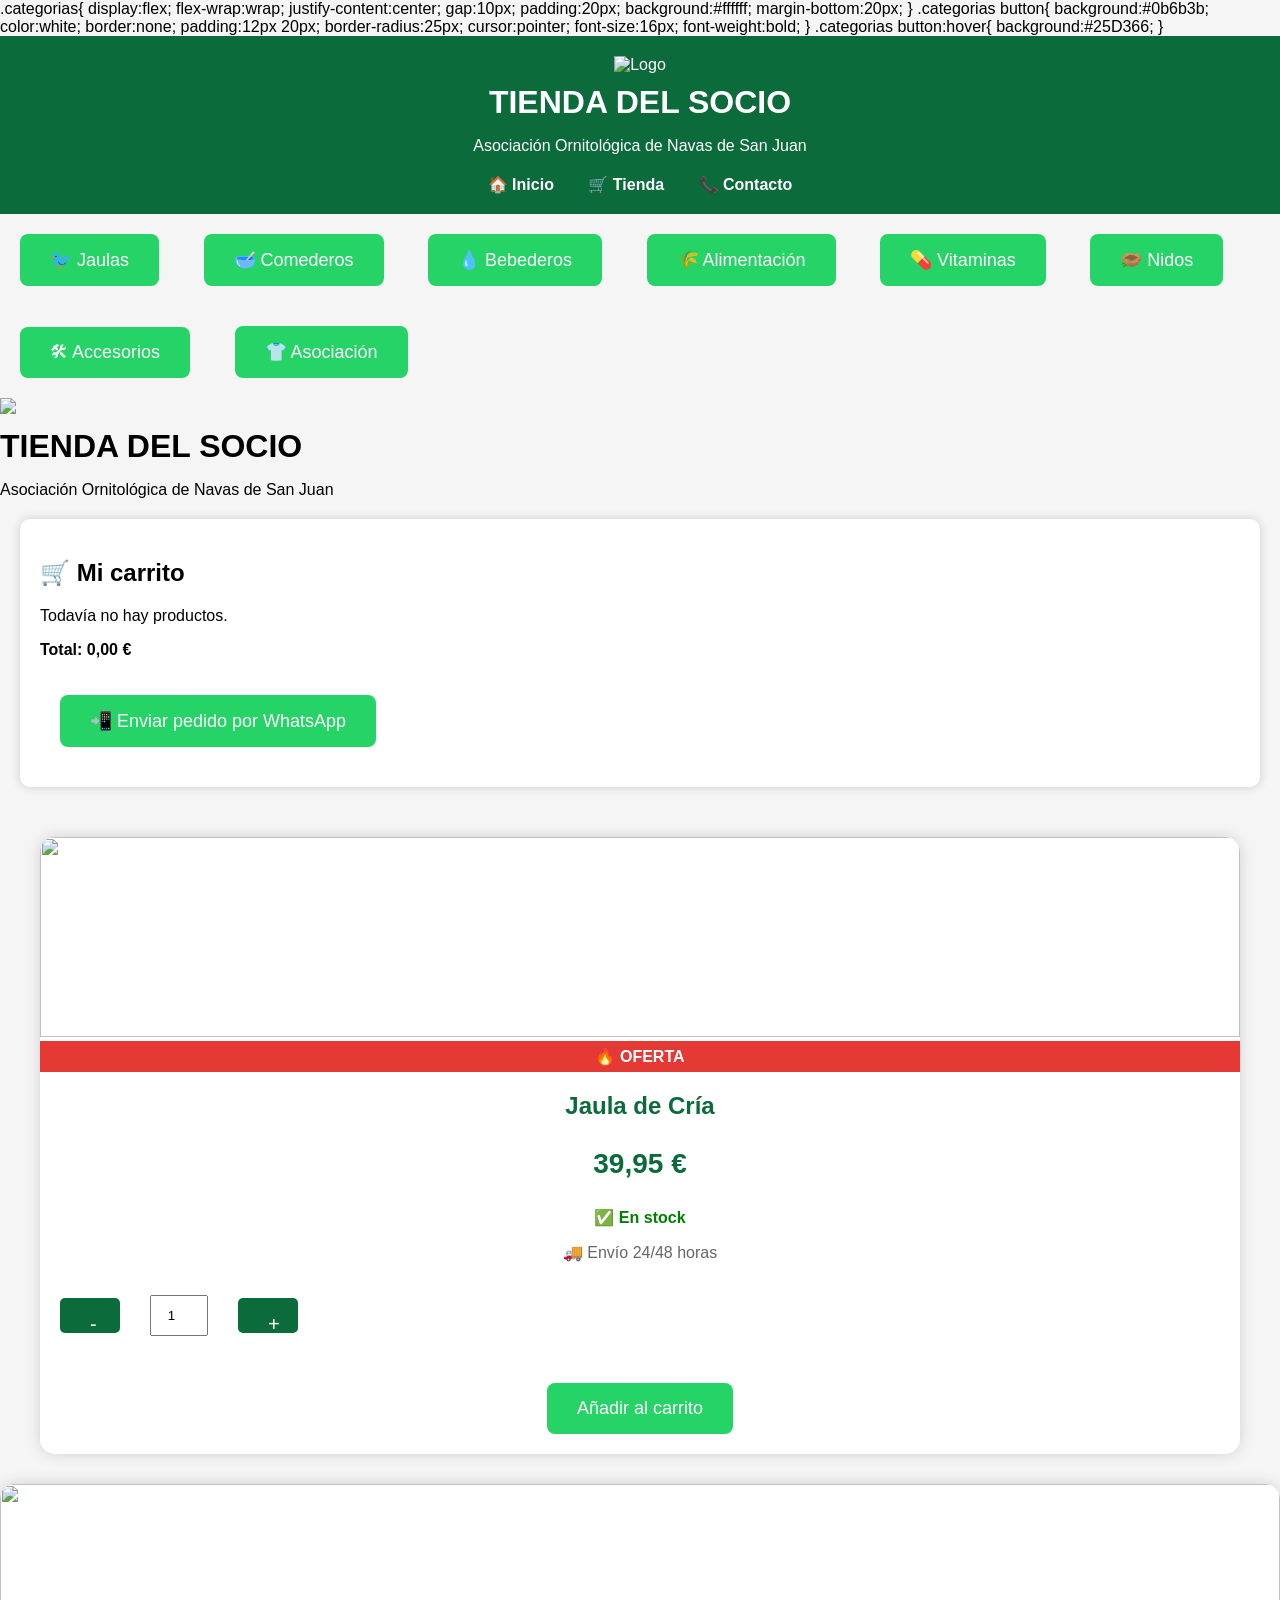
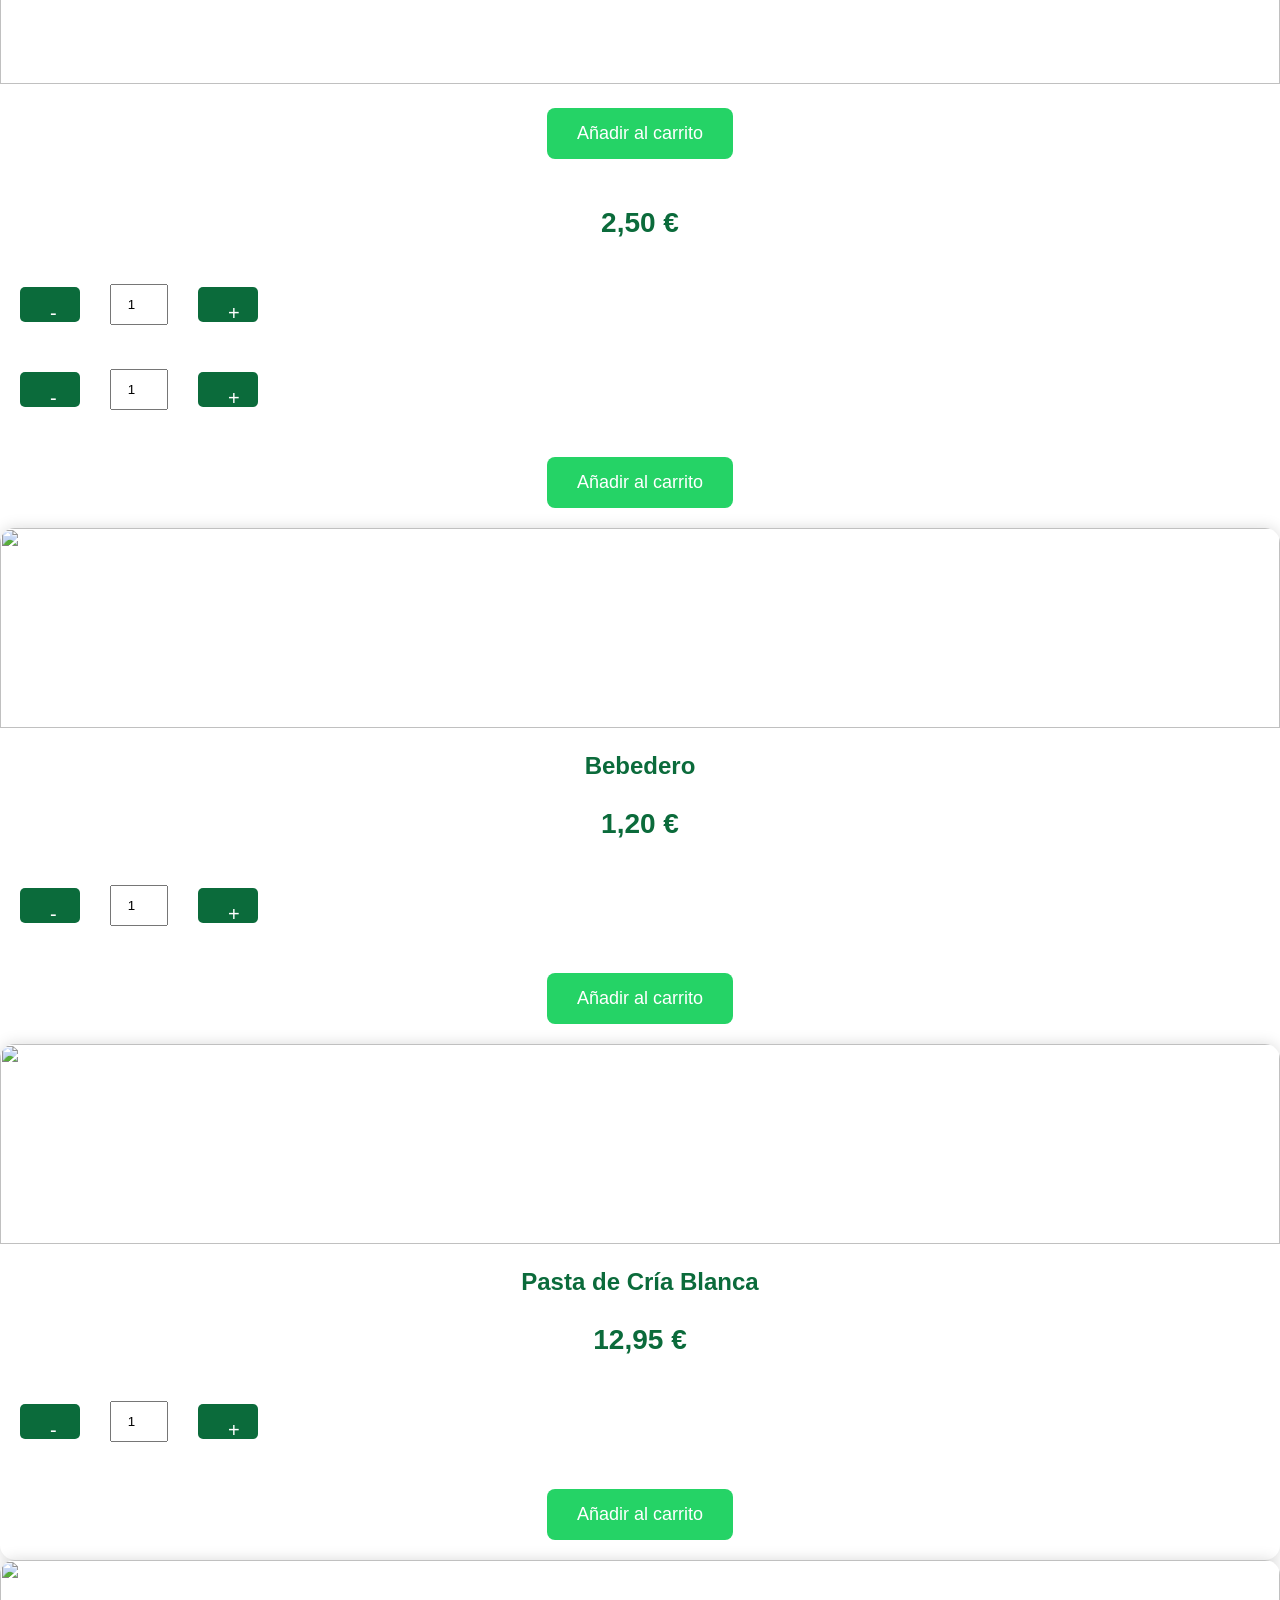
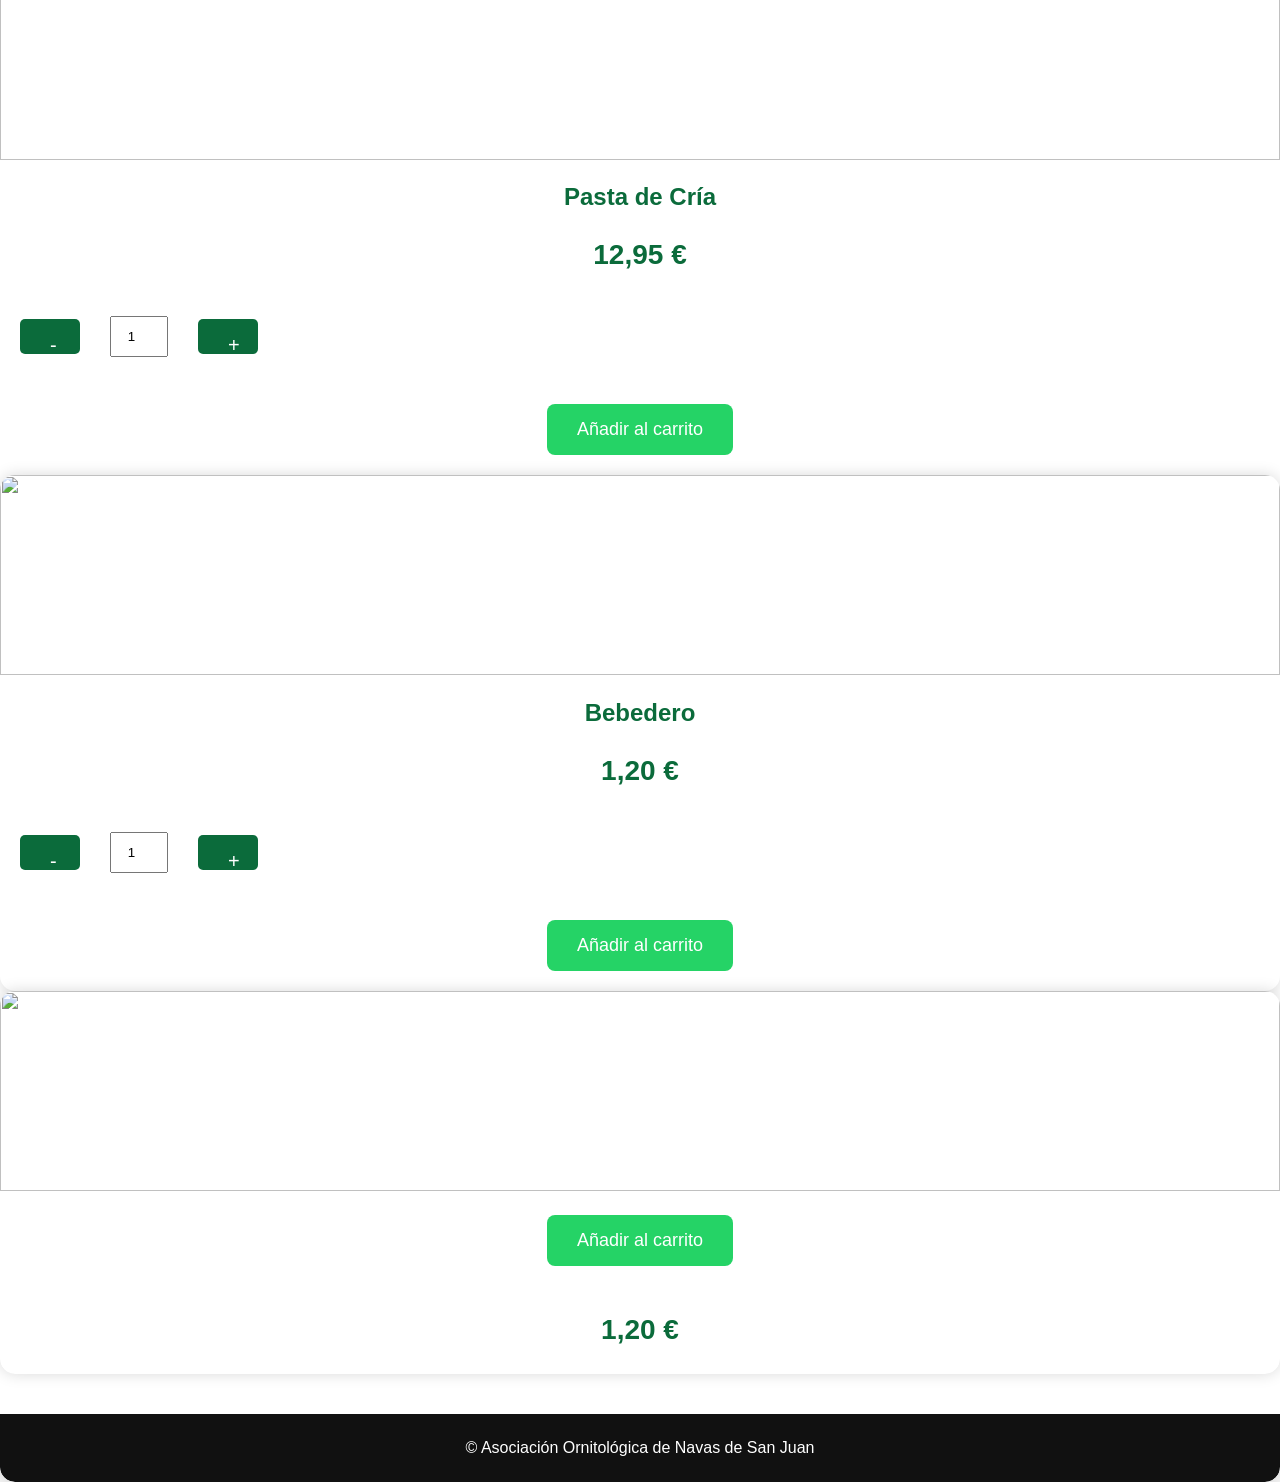
==== tienda.html @ f1d3a907 "Update tienda.html" ====
<!DOCTYPE html>
<html lang="es">
<head>
<meta charset="UTF-8">
<meta name="viewport" content="width=device-width, initial-scale=1.0">
<title>Tienda Oficial del Socio</title>
.categorias{
    display:flex;
    flex-wrap:wrap;
    justify-content:center;
    gap:10px;
    padding:20px;
    background:#ffffff;
    margin-bottom:20px;
}

.categorias button{
    background:#0b6b3b;
    color:white;
    border:none;
    padding:12px 20px;
    border-radius:25px;
    cursor:pointer;
    font-size:16px;
    font-weight:bold;
}

.categorias button:hover{
    background:#25D366;
}
<style>

body{
margin:0;
font-family:Arial,Helvetica,sans-serif;
background:#f5f5f5;
}

header{
background:#0b6b3b;
padding:20px;
text-align:center;
color:white;
}

header img{
width:120px;
}

h1{
margin:10px 0;
}

.grid{

display:grid;

grid-template-columns:repeat(auto-fit,minmax(250px,1fr));

gap:20px;

padding:30px;

max-width:1200px;

margin:auto;

}

.producto{

background:white;

border-radius:15px;

box-shadow:0 0 15px rgba(0,0,0,.15);

overflow:hidden;

text-align:center;

}

.producto img{

width:100%;

height:200px;

object-fit:cover;

}

.producto h2{

color:#0b6b3b;

}

.precio{

font-size:28px;

font-weight:bold;

color:#0b6b3b;

}

button{

background:#25D366;

color:white;

border:none;

padding:15px 30px;

border-radius:8px;

font-size:18px;

margin:20px;

cursor:pointer;

}

button:hover{

background:#0b6b3b;

}

footer{

background:#111;

color:white;

padding:25px;

text-align:center;

margin-top:40px;

}

.cantidad{
    display:flex;
    align-items:center;
    gap:10px;
    margin:10px 0;
}

.cantidad button{
    width:35px;
    height:35px;
    background:#0b6b3b;
    color:white;
    border:none;
    border-radius:5px;
    font-size:20px;
    cursor:pointer;
}

.cantidad input{
    width:50px;
    height:35px;
    text-align:center;
}
</style>
</head>

<body>

<header>

<img src="imagen/logo.png" alt="Logo">

<h1>TIENDA DEL SOCIO</h1>

<p>Asociación Ornitológica de Navas de San Juan</p>

<nav style="margin-top:20px;">

<a href="index.html" style="color:white;text-decoration:none;margin:15px;font-weight:bold;">🏠 Inicio</a>

<a href="tienda.html" style="color:white;text-decoration:none;margin:15px;font-weight:bold;">🛒 Tienda</a>

<a href="https://wa.me/34640868527" target="_blank" style="color:white;text-decoration:none;margin:15px;font-weight:bold;">📞 Contacto</a>

</nav>

</header>
<div class="categorias">

<button>🐦 Jaulas</button>

<button>🥣 Comederos</button>

<button>💧 Bebederos</button>

<button>🌾 Alimentación</button>

<button>💊 Vitaminas</button>

<button>🪹 Nidos</button>

<button>🛠 Accesorios</button>

<button>👕 Asociación</button>

</div>
<img src="imagen/logo.png">

<h1>TIENDA DEL SOCIO</h1>

<p>Asociación Ornitológica de Navas de San Juan</p>

</header>

<div id="carrito" style="background:white;padding:20px;margin:20px;border-radius:10px;box-shadow:0 0 10px #ccc;">

<h2>🛒 Mi carrito</h2>

<p id="productos">Todavía no hay productos.</p>

<p id="total"><strong>Total: 0,00 €</strong></p>

<button onclick="enviarWhatsApp()">
📲 Enviar pedido por WhatsApp
</button>

</div>

<div class="grid">

<div class="producto" data-categoria="jaulas">

    <img src="https://placehold.co/400x300?text=JAULA">

    <div style="background:#e53935;color:white;padding:6px;font-weight:bold;">
        🔥 OFERTA
    </div>

    <h2>Jaula de Cría</h2>

    <p class="precio">39,95 €</p>

    <p style="color:green;font-weight:bold;">✅ En stock</p>

    <p style="color:#666;">🚚 Envío 24/48 horas</p>

    <div class="cantidad">
        <button type="button">-</button>
        <input type="number" value="1" min="1">
        <button type="button">+</button>
    </div>

    <button onclick="añadirProducto(this,'Jaula de Cría',39.95)">
        Añadir al carrito
    </button>

</div>

</div>

<div class="producto" data-categoria="comederos">
<img src="https://placehold.co/400x300?text=COMEDERO">

<button onclick="añadirProducto('Comedero',2.50)">
Añadir al carrito
</button>

<p class="precio">2,50 €</p>

<div class="cantidad">
    <button type="button">-</button>
    <input type="number" value="1" min="1">
    <button type="button">+</button>
</div><div class="cantidad">
    <button>-</button>
    <input type="number" value="1" min="1">
    <button>+</button>
</div><button>Añadir al carrito</button>

<div class="producto" data-categoria="bebederos">

    <img src="https://placehold.co/400x300?text=BEBEDERO">

    <h2>Bebedero</h2>

    <p class="precio">1,20 €</p>

    <div class="cantidad">
        <button type="button">-</button>
        <input type="number" value="1" min="1">
        <button type="button">+</button>
    </div>

    <button onclick="añadirProducto(this,'Bebedero',1.20)">
        Añadir al carrito
    </button>
<div class="producto" data-categoria="alimentacion">

    <img src="https://placehold.co/400x300?text=PASTA+DE+CRIA">

    <h2>Pasta de Cría Blanca</h2>

    <p class="precio">12,95 €</p>

    <div class="cantidad">
        <button type="button">-</button>
        <input type="number" value="1" min="1">
        <button type="button">+</button>
    </div>

    <button onclick="añadirProducto(this,'Pasta de Cría Blanca',12.95)">
        Añadir al carrito
    </button>

</div><div class="producto" data-categoria="alimentacion">

    <img src="https://placehold.co/400x300?text=PASTA+DE+CRIA">

    <h2>Pasta de Cría</h2>

    <p class="precio">12,95 €</p>

    <div class="cantidad">
        <button type="button">-</button>
        <input type="number" value="1" min="1">
        <button type="button">+</button>
    </div>

    <button onclick="añadirProducto(this,'Pasta de Cría',12.95)">
        Añadir al carrito
    </button>

<div class="producto" data-categoria="bebederos">

    <img src="https://placehold.co/400x300?text=BEBEDERO">

    <h2>Bebedero</h2>

    <p class="precio">1,20 €</p>

    <div class="cantidad">
        <button type="button">-</button>
        <input type="number" value="1" min="1">
        <button type="button">+</button>
    </div>

    <button onclick="añadirProducto(this,'Bebedero',1.20)">
        Añadir al carrito
    </button>

</div>

<div class="producto" data-categoria="bebederos">

<img src="https://placehold.co/400x300?text=BEBEDERO">

<button onclick="añadirProducto('Bebedero',1.20)">
Añadir al carrito
</button>

<p class="precio">1,20 €</p>

<di
</button>

</div>

</div>

<footer>

© Asociación Ornitológica de Navas de San Juan

</footer>
<script src="js/app.js"></script>
</body>
</html>
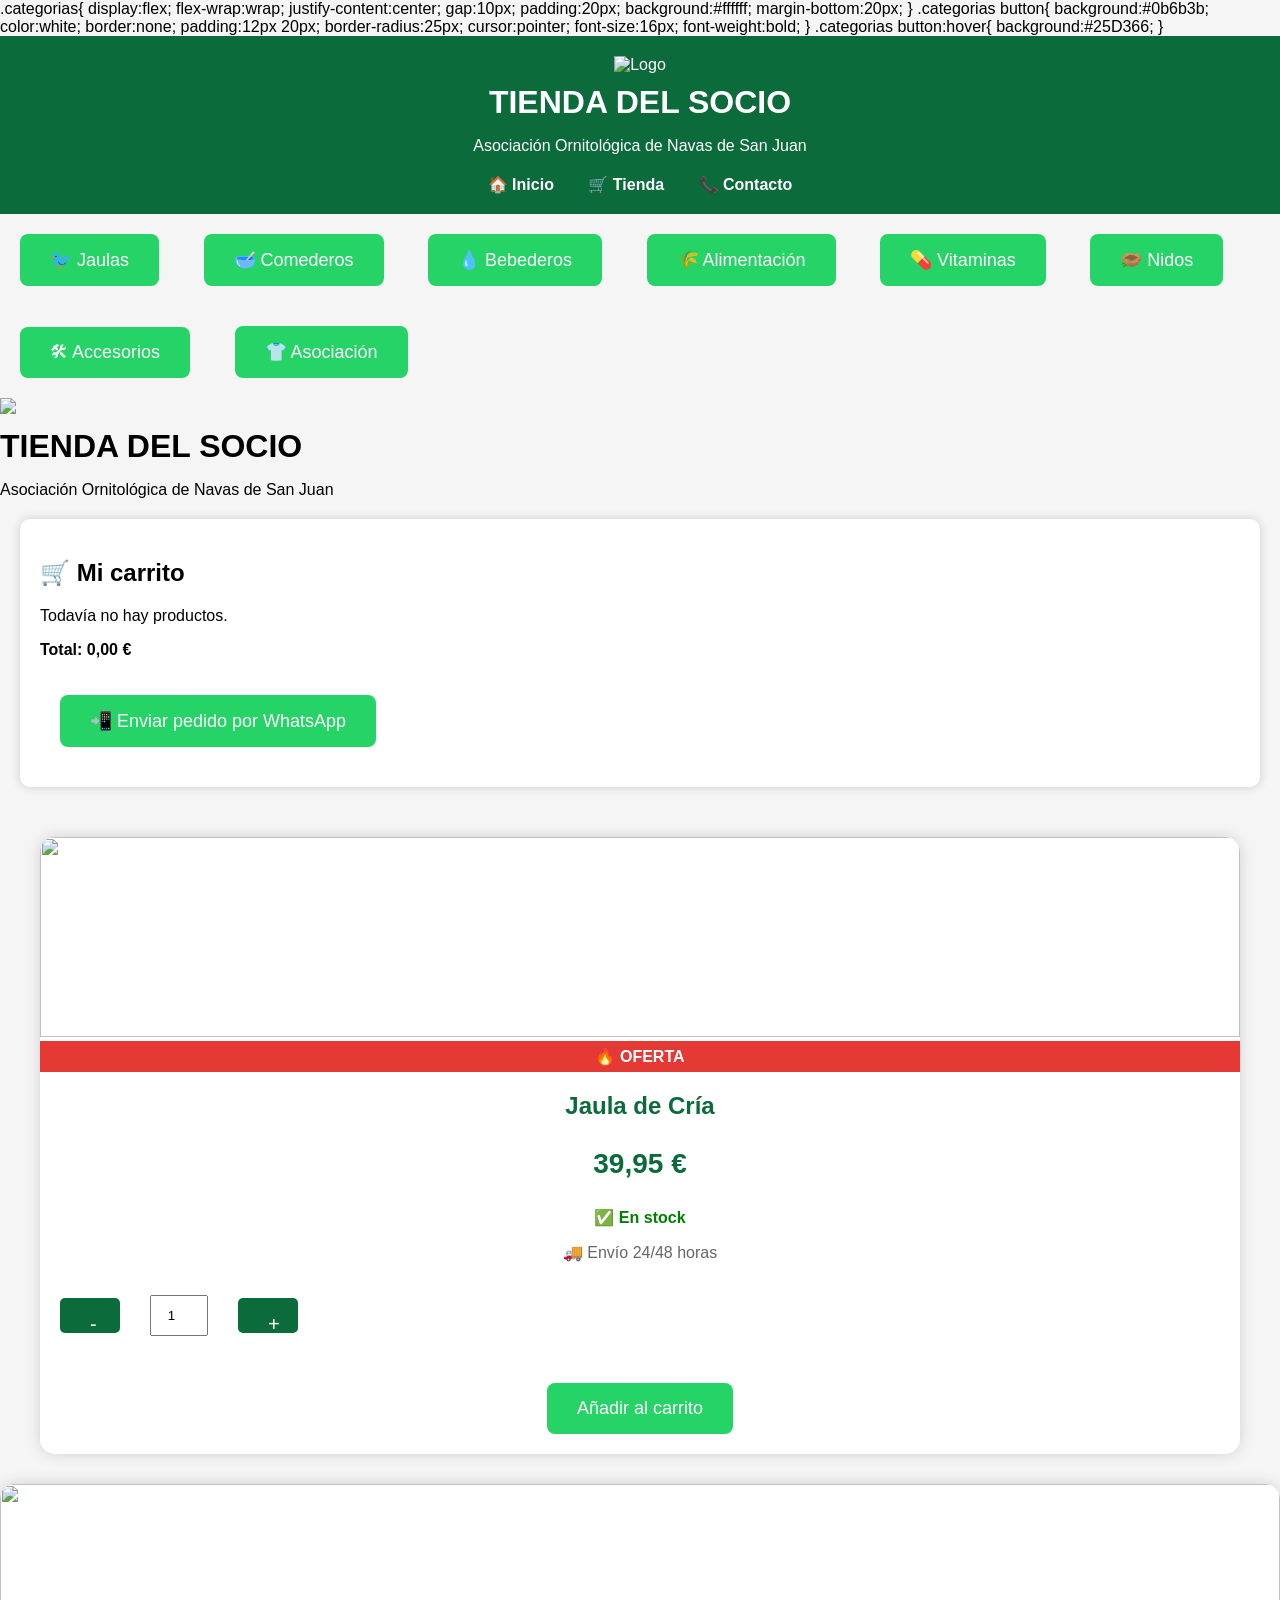
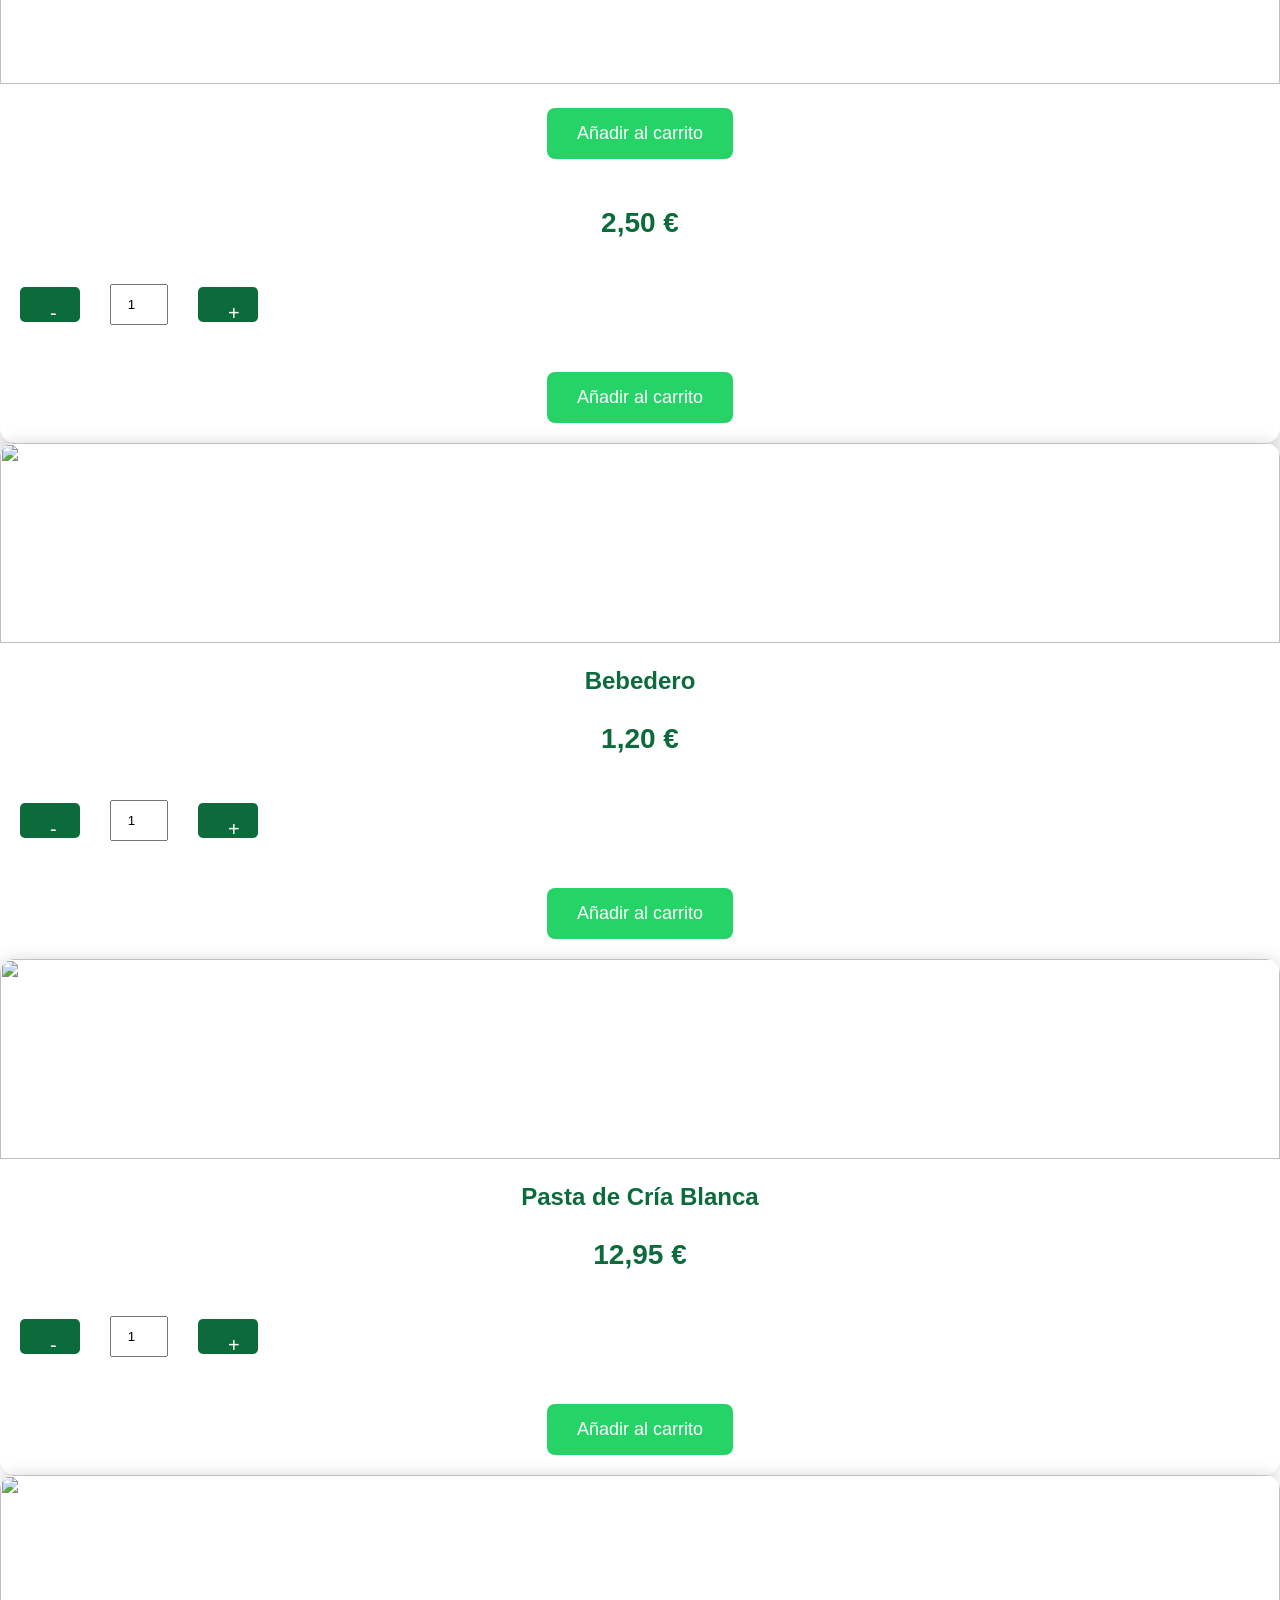
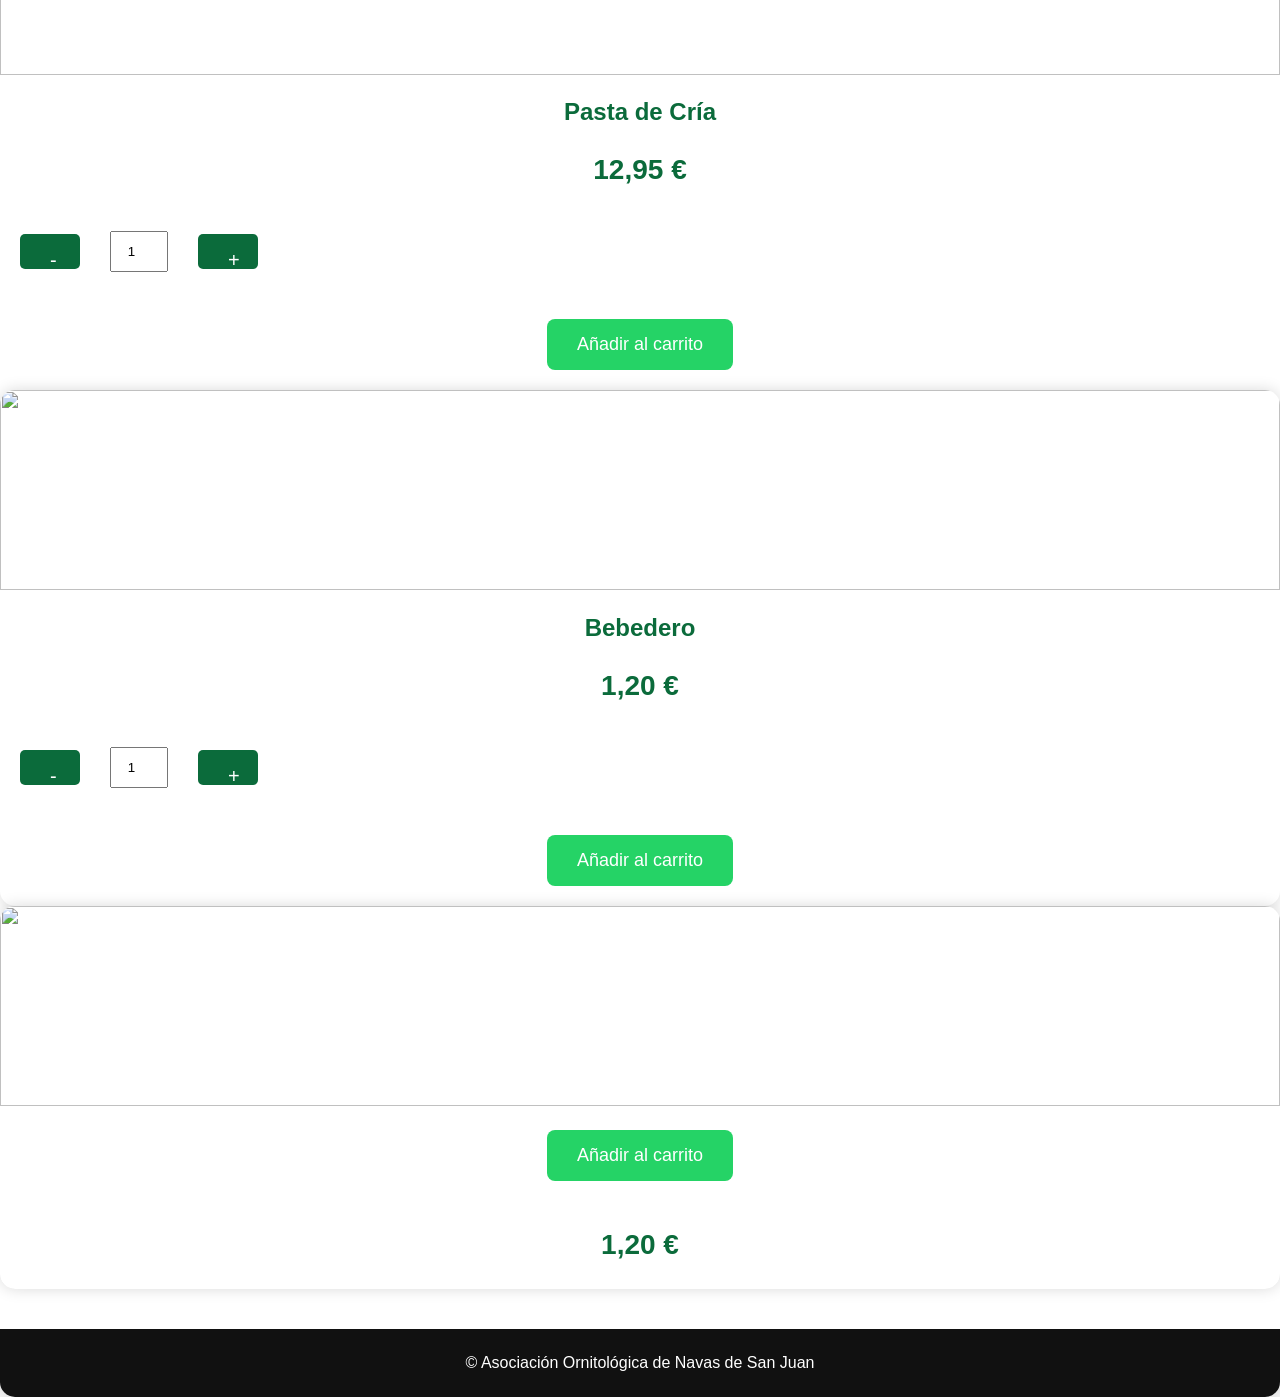
==== commit 37ac3232: "Arreglado comedero Updated the button for adding products to the cart and removed duplicate quantity" ====
--- a/tienda.html
+++ b/tienda.html
@@ -280,11 +280,18 @@
     <button type="button">-</button>
     <input type="number" value="1" min="1">
     <button type="button">+</button>
-</div><div class="cantidad">
-    <button>-</button>
-    <input type="number" value="1" min="1">
-    <button>+</button>
-</div><button>Añadir al carrito</button>
+</div>
+
+<button onclick="añadirProducto(this,'Comedero',2.50)">
+    Añadir al carrito
+</button>
+
+
+
+</div>  
+    
+   
+
 
 <div class="producto" data-categoria="bebederos">
 
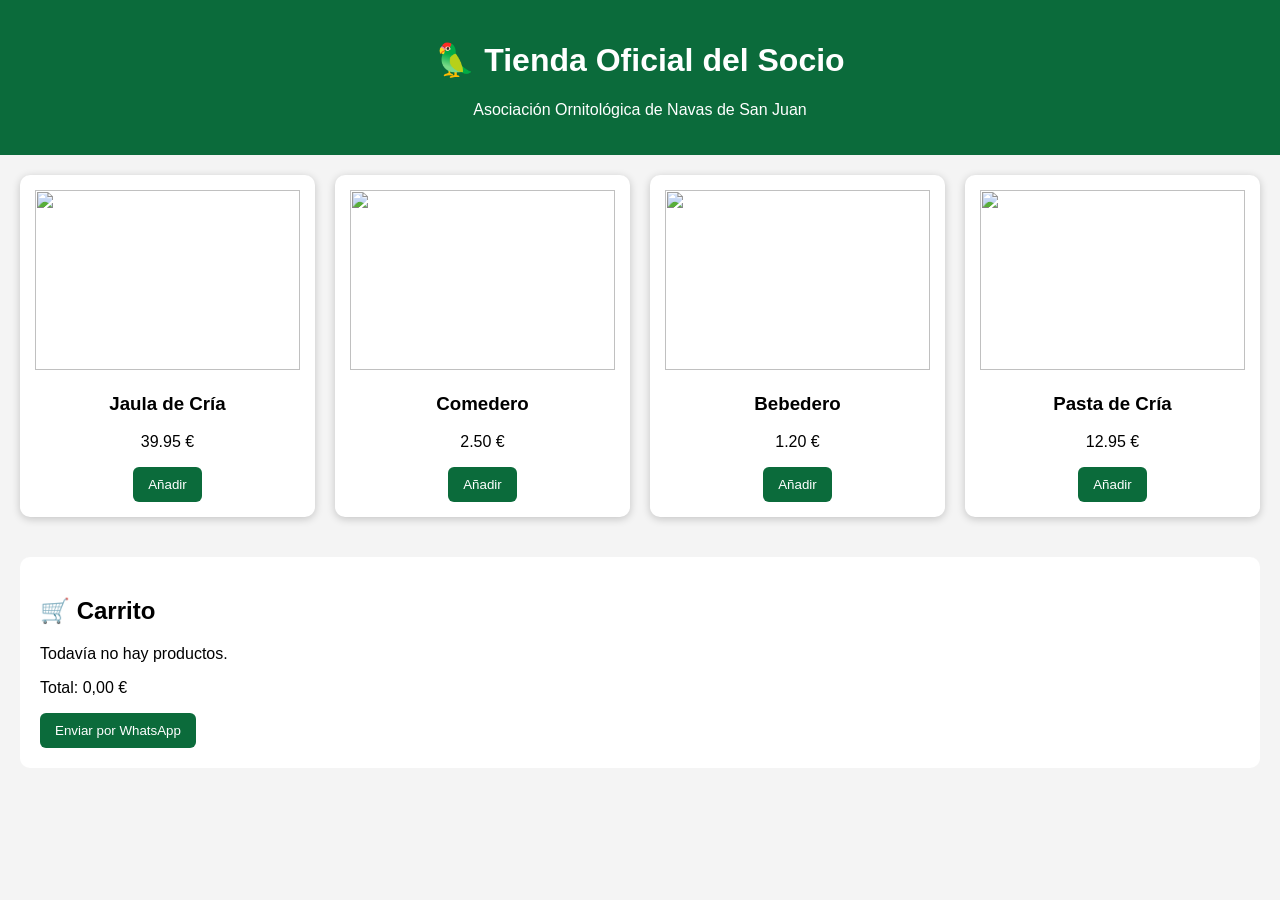
==== commit b640dd50: "Add files via upload" ====
--- a/tienda.html
+++ b/tienda.html
@@ -2,392 +2,26 @@
 <html lang="es">
 <head>
 <meta charset="UTF-8">
-<meta name="viewport" content="width=device-width, initial-scale=1.0">
-<title>Tienda Oficial del Socio</title>
-.categorias{
-    display:flex;
-    flex-wrap:wrap;
-    justify-content:center;
-    gap:10px;
-    padding:20px;
-    background:#ffffff;
-    margin-bottom:20px;
-}
-
-.categorias button{
-    background:#0b6b3b;
-    color:white;
-    border:none;
-    padding:12px 20px;
-    border-radius:25px;
-    cursor:pointer;
-    font-size:16px;
-    font-weight:bold;
-}
-
-.categorias button:hover{
-    background:#25D366;
-}
-<style>
-
-body{
-margin:0;
-font-family:Arial,Helvetica,sans-serif;
-background:#f5f5f5;
-}
-
-header{
-background:#0b6b3b;
-padding:20px;
-text-align:center;
-color:white;
-}
-
-header img{
-width:120px;
-}
-
-h1{
-margin:10px 0;
-}
-
-.grid{
-
-display:grid;
-
-grid-template-columns:repeat(auto-fit,minmax(250px,1fr));
-
-gap:20px;
-
-padding:30px;
-
-max-width:1200px;
-
-margin:auto;
-
-}
-
-.producto{
-
-background:white;
-
-border-radius:15px;
-
-box-shadow:0 0 15px rgba(0,0,0,.15);
-
-overflow:hidden;
-
-text-align:center;
-
-}
-
-.producto img{
-
-width:100%;
-
-height:200px;
-
-object-fit:cover;
-
-}
-
-.producto h2{
-
-color:#0b6b3b;
-
-}
-
-.precio{
-
-font-size:28px;
-
-font-weight:bold;
-
-color:#0b6b3b;
-
-}
-
-button{
-
-background:#25D366;
-
-color:white;
-
-border:none;
-
-padding:15px 30px;
-
-border-radius:8px;
-
-font-size:18px;
-
-margin:20px;
-
-cursor:pointer;
-
-}
-
-button:hover{
-
-background:#0b6b3b;
-
-}
-
-footer{
-
-background:#111;
-
-color:white;
-
-padding:25px;
-
-text-align:center;
-
-margin-top:40px;
-
-}
-
-.cantidad{
-    display:flex;
-    align-items:center;
-    gap:10px;
-    margin:10px 0;
-}
-
-.cantidad button{
-    width:35px;
-    height:35px;
-    background:#0b6b3b;
-    color:white;
-    border:none;
-    border-radius:5px;
-    font-size:20px;
-    cursor:pointer;
-}
-
-.cantidad input{
-    width:50px;
-    height:35px;
-    text-align:center;
-}
-</style>
+<meta name="viewport" content="width=device-width,initial-scale=1">
+<title>Tienda del Socio</title>
+<link rel="stylesheet" href="css/style.css">
 </head>
-
 <body>
-
 <header>
-
-<img src="imagen/logo.png" alt="Logo">
-
-<h1>TIENDA DEL SOCIO</h1>
-
+<h1>🦜 Tienda Oficial del Socio</h1>
 <p>Asociación Ornitológica de Navas de San Juan</p>
-
-<nav style="margin-top:20px;">
-
-<a href="index.html" style="color:white;text-decoration:none;margin:15px;font-weight:bold;">🏠 Inicio</a>
-
-<a href="tienda.html" style="color:white;text-decoration:none;margin:15px;font-weight:bold;">🛒 Tienda</a>
-
-<a href="https://wa.me/34640868527" target="_blank" style="color:white;text-decoration:none;margin:15px;font-weight:bold;">📞 Contacto</a>
-
-</nav>
-
-</header>
-<div class="categorias">
-
-<button>🐦 Jaulas</button>
-
-<button>🥣 Comederos</button>
-
-<button>💧 Bebederos</button>
-
-<button>🌾 Alimentación</button>
-
-<button>💊 Vitaminas</button>
-
-<button>🪹 Nidos</button>
-
-<button>🛠 Accesorios</button>
-
-<button>👕 Asociación</button>
-
-</div>
-<img src="imagen/logo.png">
-
-<h1>TIENDA DEL SOCIO</h1>
-
-<p>Asociación Ornitológica de Navas de San Juan</p>
-
 </header>
 
-<div id="carrito" style="background:white;padding:20px;margin:20px;border-radius:10px;box-shadow:0 0 10px #ccc;">
+<section class="productos" id="productos"></section>
 
-<h2>🛒 Mi carrito</h2>
-
-<p id="productos">Todavía no hay productos.</p>
-
-<p id="total"><strong>Total: 0,00 €</strong></p>
-
-<button onclick="enviarWhatsApp()">
-📲 Enviar pedido por WhatsApp
-</button>
-
+<div class="carrito">
+<h2>🛒 Carrito</h2>
+<div id="lista">Todavía no hay productos.</div>
+<p id="total">Total: 0,00 €</p>
+<button onclick="enviar()">Enviar por WhatsApp</button>
 </div>
 
-<div class="grid">
-
-<div class="producto" data-categoria="jaulas">
-
-    <img src="https://placehold.co/400x300?text=JAULA">
-
-    <div style="background:#e53935;color:white;padding:6px;font-weight:bold;">
-        🔥 OFERTA
-    </div>
-
-    <h2>Jaula de Cría</h2>
-
-    <p class="precio">39,95 €</p>
-
-    <p style="color:green;font-weight:bold;">✅ En stock</p>
-
-    <p style="color:#666;">🚚 Envío 24/48 horas</p>
-
-    <div class="cantidad">
-        <button type="button">-</button>
-        <input type="number" value="1" min="1">
-        <button type="button">+</button>
-    </div>
-
-    <button onclick="añadirProducto(this,'Jaula de Cría',39.95)">
-        Añadir al carrito
-    </button>
-
-</div>
-
-</div>
-
-<div class="producto" data-categoria="comederos">
-<img src="https://placehold.co/400x300?text=COMEDERO">
-
-<button onclick="añadirProducto('Comedero',2.50)">
-Añadir al carrito
-</button>
-
-<p class="precio">2,50 €</p>
-
-<div class="cantidad">
-    <button type="button">-</button>
-    <input type="number" value="1" min="1">
-    <button type="button">+</button>
-</div>
-
-<button onclick="añadirProducto(this,'Comedero',2.50)">
-    Añadir al carrito
-</button>
-
-
-
-</div>  
-    
-   
-
-
-<div class="producto" data-categoria="bebederos">
-
-    <img src="https://placehold.co/400x300?text=BEBEDERO">
-
-    <h2>Bebedero</h2>
-
-    <p class="precio">1,20 €</p>
-
-    <div class="cantidad">
-        <button type="button">-</button>
-        <input type="number" value="1" min="1">
-        <button type="button">+</button>
-    </div>
-
-    <button onclick="añadirProducto(this,'Bebedero',1.20)">
-        Añadir al carrito
-    </button>
-<div class="producto" data-categoria="alimentacion">
-
-    <img src="https://placehold.co/400x300?text=PASTA+DE+CRIA">
-
-    <h2>Pasta de Cría Blanca</h2>
-
-    <p class="precio">12,95 €</p>
-
-    <div class="cantidad">
-        <button type="button">-</button>
-        <input type="number" value="1" min="1">
-        <button type="button">+</button>
-    </div>
-
-    <button onclick="añadirProducto(this,'Pasta de Cría Blanca',12.95)">
-        Añadir al carrito
-    </button>
-
-</div><div class="producto" data-categoria="alimentacion">
-
-    <img src="https://placehold.co/400x300?text=PASTA+DE+CRIA">
-
-    <h2>Pasta de Cría</h2>
-
-    <p class="precio">12,95 €</p>
-
-    <div class="cantidad">
-        <button type="button">-</button>
-        <input type="number" value="1" min="1">
-        <button type="button">+</button>
-    </div>
-
-    <button onclick="añadirProducto(this,'Pasta de Cría',12.95)">
-        Añadir al carrito
-    </button>
-
-<div class="producto" data-categoria="bebederos">
-
-    <img src="https://placehold.co/400x300?text=BEBEDERO">
-
-    <h2>Bebedero</h2>
-
-    <p class="precio">1,20 €</p>
-
-    <div class="cantidad">
-        <button type="button">-</button>
-        <input type="number" value="1" min="1">
-        <button type="button">+</button>
-    </div>
-
-    <button onclick="añadirProducto(this,'Bebedero',1.20)">
-        Añadir al carrito
-    </button>
-
-</div>
-
-<div class="producto" data-categoria="bebederos">
-
-<img src="https://placehold.co/400x300?text=BEBEDERO">
-
-<button onclick="añadirProducto('Bebedero',1.20)">
-Añadir al carrito
-</button>
-
-<p class="precio">1,20 €</p>
-
-<di
-</button>
-
-</div>
-
-</div>
-
-<footer>
-
-© Asociación Ornitológica de Navas de San Juan
-
-</footer>
+<script src="js/productos.js"></script>
 <script src="js/app.js"></script>
 </body>
 </html>
--- a/css/style.css
+++ b/css/style.css
@@ -0,0 +1,7 @@
+body{font-family:Arial,sans-serif;margin:0;background:#f4f4f4}
+header{background:#0b6b3b;color:#fff;padding:20px;text-align:center}
+.productos{display:grid;grid-template-columns:repeat(auto-fit,minmax(220px,1fr));gap:20px;padding:20px}
+.card{background:#fff;border-radius:10px;padding:15px;box-shadow:0 2px 8px rgba(0,0,0,.2);text-align:center}
+.card img{width:100%;height:180px;object-fit:cover}
+button{background:#0b6b3b;color:#fff;border:none;padding:10px 15px;border-radius:6px;cursor:pointer}
+.carrito{background:#fff;margin:20px;padding:20px;border-radius:10px}
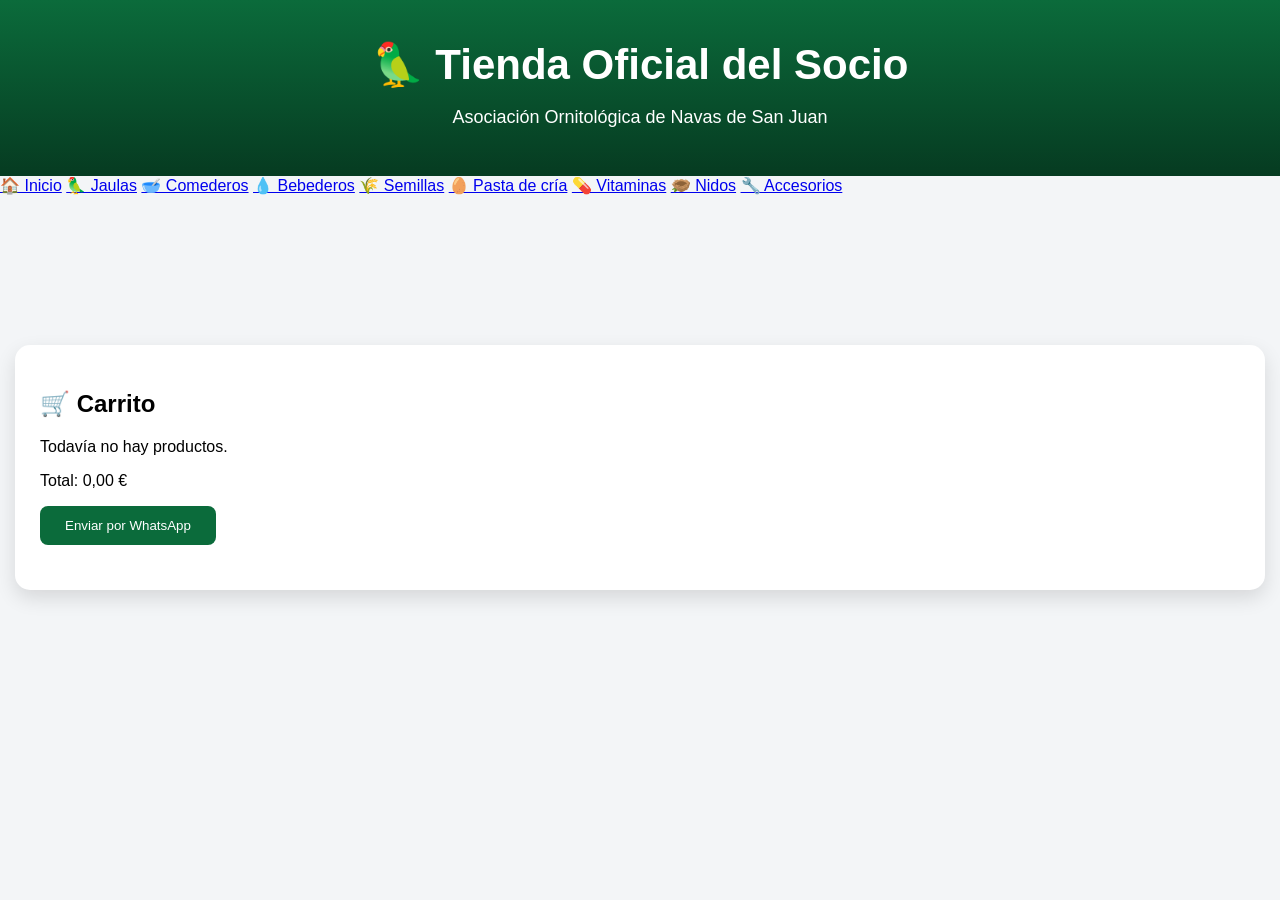
==== commit 0b488271: "Add navigation menu to tienda.html" ====
--- a/tienda.html
+++ b/tienda.html
@@ -12,6 +12,22 @@
 <p>Asociación Ornitológica de Navas de San Juan</p>
 </header>
 
+
+<nav class="menu">
+
+<a href="#">🏠 Inicio</a>
+<a href="#">🦜 Jaulas</a>
+<a href="#">🥣 Comederos</a>
+<a href="#">💧 Bebederos</a>
+<a href="#">🌾 Semillas</a>
+<a href="#">🥚 Pasta de cría</a>
+<a href="#">💊 Vitaminas</a>
+<a href="#">🪹 Nidos</a>
+<a href="#">🔧 Accesorios</a>
+
+</nav>
+
+<section class="productos" id="productos"></section>
 <section class="productos" id="productos"></section>
 
 <div class="carrito">
--- a/css/style.css
+++ b/css/style.css
@@ -1,7 +1,80 @@
-body{font-family:Arial,sans-serif;margin:0;background:#f4f4f4}
-header{background:#0b6b3b;color:#fff;padding:20px;text-align:center}
-.productos{display:grid;grid-template-columns:repeat(auto-fit,minmax(220px,1fr));gap:20px;padding:20px}
-.card{background:#fff;border-radius:10px;padding:15px;box-shadow:0 2px 8px rgba(0,0,0,.2);text-align:center}
-.card img{width:100%;height:180px;object-fit:cover}
-button{background:#0b6b3b;color:#fff;border:none;padding:10px 15px;border-radius:6px;cursor:pointer}
-.carrito{background:#fff;margin:20px;padding:20px;border-radius:10px}
+body{
+    margin:0;
+    font-family:Arial,Helvetica,sans-serif;
+    background:#f3f5f7;
+}
+
+header{
+    background:linear-gradient(180deg,#0b6b3b,#063b21);
+    color:white;
+    text-align:center;
+    padding:30px;
+}
+
+header h1{
+    margin:10px 0;
+    font-size:42px;
+}
+
+header p{
+    font-size:18px;
+}
+
+.productos{
+    display:grid;
+    grid-template-columns:repeat(auto-fit,minmax(260px,1fr));
+    gap:25px;
+    padding:30px;
+    max-width:1400px;
+    margin:auto;
+}
+
+.card{
+    background:white;
+    border-radius:15px;
+    overflow:hidden;
+    box-shadow:0 8px 20px rgba(0,0,0,.12);
+    transition:.3s;
+}
+
+.card:hover{
+    transform:translateY(-8px);
+}
+
+.card img{
+    width:100%;
+    height:220px;
+    object-fit:cover;
+}
+
+.card h3{
+    color:#0b6b3b;
+    font-size:24px;
+}
+
+.card p{
+    font-size:18px;
+}
+
+button{
+    background:#0b6b3b;
+    color:white;
+    border:none;
+    padding:12px 25px;
+    border-radius:8px;
+    cursor:pointer;
+    margin-bottom:20px;
+}
+
+button:hover{
+    background:#25D366;
+}
+
+.carrito{
+    max-width:1200px;
+    margin:30px auto;
+    background:white;
+    border-radius:15px;
+    padding:25px;
+    box-shadow:0 8px 20px rgba(0,0,0,.12);
+}
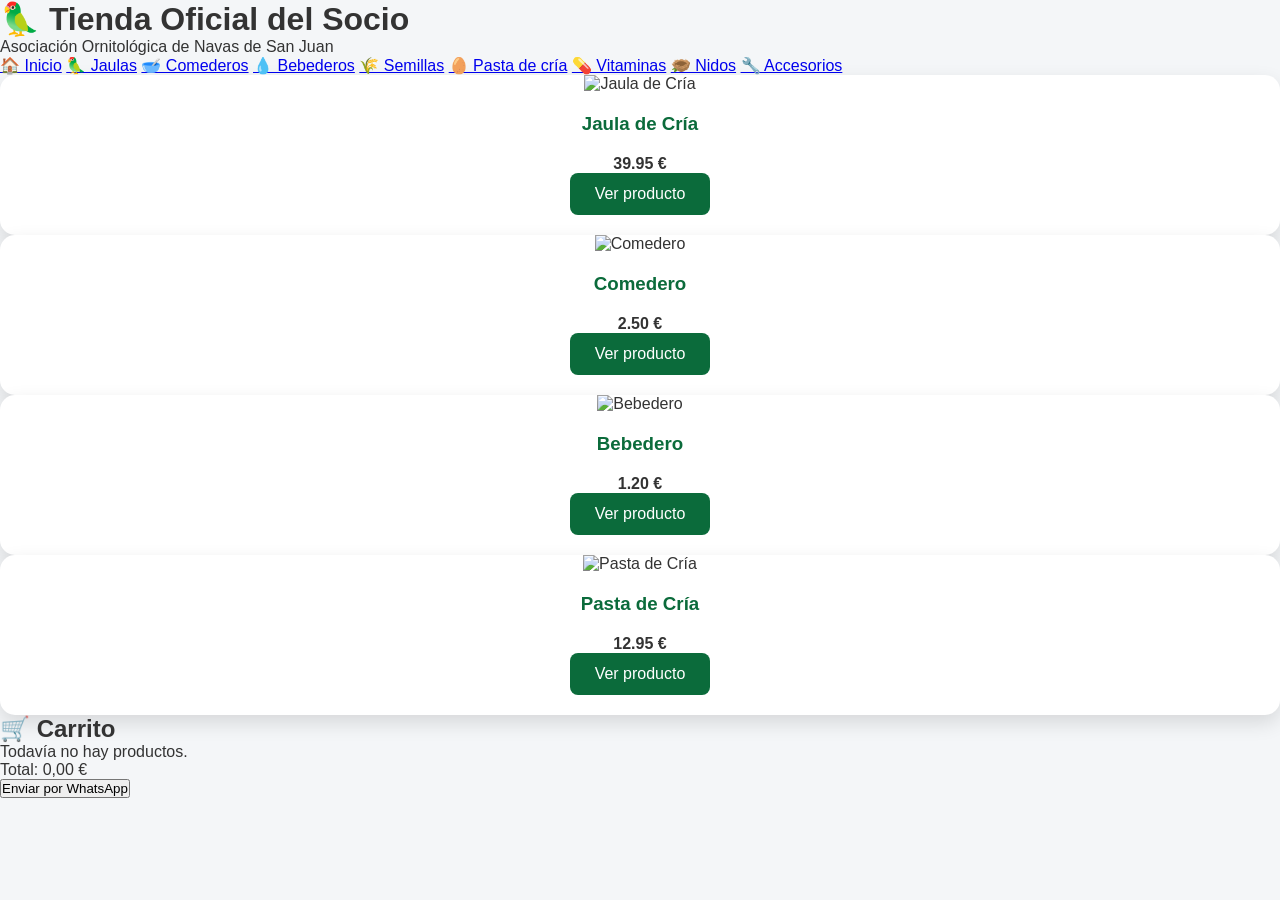
==== commit 3b91b152: "Add shopping cart section to tienda.html" ====
--- a/tienda.html
+++ b/tienda.html
@@ -28,7 +28,7 @@
 </nav>
 
 <section class="productos" id="productos"></section>
-<section class="productos" id="productos"></section>
+
 
 <div class="carrito">
 <h2>🛒 Carrito</h2>
--- a/css/style.css
+++ b/css/style.css
@@ -1,80 +1,126 @@
-body{
+*{
     margin:0;
-    font-family:Arial,Helvetica,sans-serif;
-    background:#f3f5f7;
+    padding:0;
+    box-sizing:border-box;
 }
 
-header{
-    background:linear-gradient(180deg,#0b6b3b,#063b21);
+body{
+    font-family:Arial,Helvetica,sans-serif;
+    background:#f4f6f8;
+    color:#333;
+}
+
+.cabecera{
+    background:linear-gradient(135deg,#0b6b3b,#1f8a50);
     color:white;
     text-align:center;
-    padding:30px;
+    padding:50px 20px;
 }
 
-header h1{
-    margin:10px 0;
-    font-size:42px;
+.logo{
+    width:140px;
+    margin-bottom:20px;
 }
 
-header p{
-    font-size:18px;
+.cabecera h1{
+    font-size:42px;
+    margin-bottom:15px;
 }
 
-.productos{
+.cabecera p{
+    font-size:20px;
+    margin-bottom:30px;
+}
+
+.boton-principal{
+    display:inline-block;
+    background:white;
+    color:#0b6b3b;
+    padding:15px 35px;
+    border-radius:10px;
+    text-decoration:none;
+    font-weight:bold;
+    font-size:18px;
+    transition:.3s;
+}
+
+.boton-principal:hover{
+    background:#25D366;
+    color:white;
+}
+
+.banner{
+    text-align:center;
+    padding:60px 20px;
+    background:white;
+}
+
+.banner h2{
+    font-size:36px;
+    color:#0b6b3b;
+    margin-bottom:15px;
+}
+
+.banner p{
+    font-size:20px;
+}
+
+.destacados{
+    padding:50px 20px;
+}
+
+.destacados h2{
+    text-align:center;
+    margin-bottom:30px;
+    color:#0b6b3b;
+}
+
+.tarjetas{
     display:grid;
-    grid-template-columns:repeat(auto-fit,minmax(260px,1fr));
-    gap:25px;
-    padding:30px;
-    max-width:1400px;
+    grid-template-columns:repeat(auto-fit,minmax(280px,1fr));
+    gap:30px;
+    max-width:1200px;
     margin:auto;
 }
 
-.card{
+.tarjeta{
     background:white;
     border-radius:15px;
     overflow:hidden;
     box-shadow:0 8px 20px rgba(0,0,0,.12);
     transition:.3s;
+    text-align:center;
 }
 
-.card:hover{
+.tarjeta:hover{
     transform:translateY(-8px);
 }
 
-.card img{
+.tarjeta img{
     width:100%;
     height:220px;
     object-fit:cover;
 }
 
-.card h3{
+.tarjeta h3{
+    margin:20px 0;
     color:#0b6b3b;
-    font-size:24px;
 }
 
-.card p{
-    font-size:18px;
+.tarjeta a{
+    display:inline-block;
+    margin-bottom:20px;
+    background:#0b6b3b;
+    color:white;
+    padding:12px 25px;
+    text-decoration:none;
+    border-radius:8px;
 }
 
-button{
-    background:#0b6b3b;
+footer{
+    background:#111;
     color:white;
-    border:none;
-    padding:12px 25px;
-    border-radius:8px;
-    cursor:pointer;
-    margin-bottom:20px;
+    text-align:center;
+    padding:25px;
+    margin-top:50px;
 }
-
-button:hover{
-    background:#25D366;
-}
-
-.carrito{
-    max-width:1200px;
-    margin:30px auto;
-    background:white;
-    border-radius:15px;
-    padding:25px;
-    box-shadow:0 8px 20px rgba(0,0,0,.12);
-}
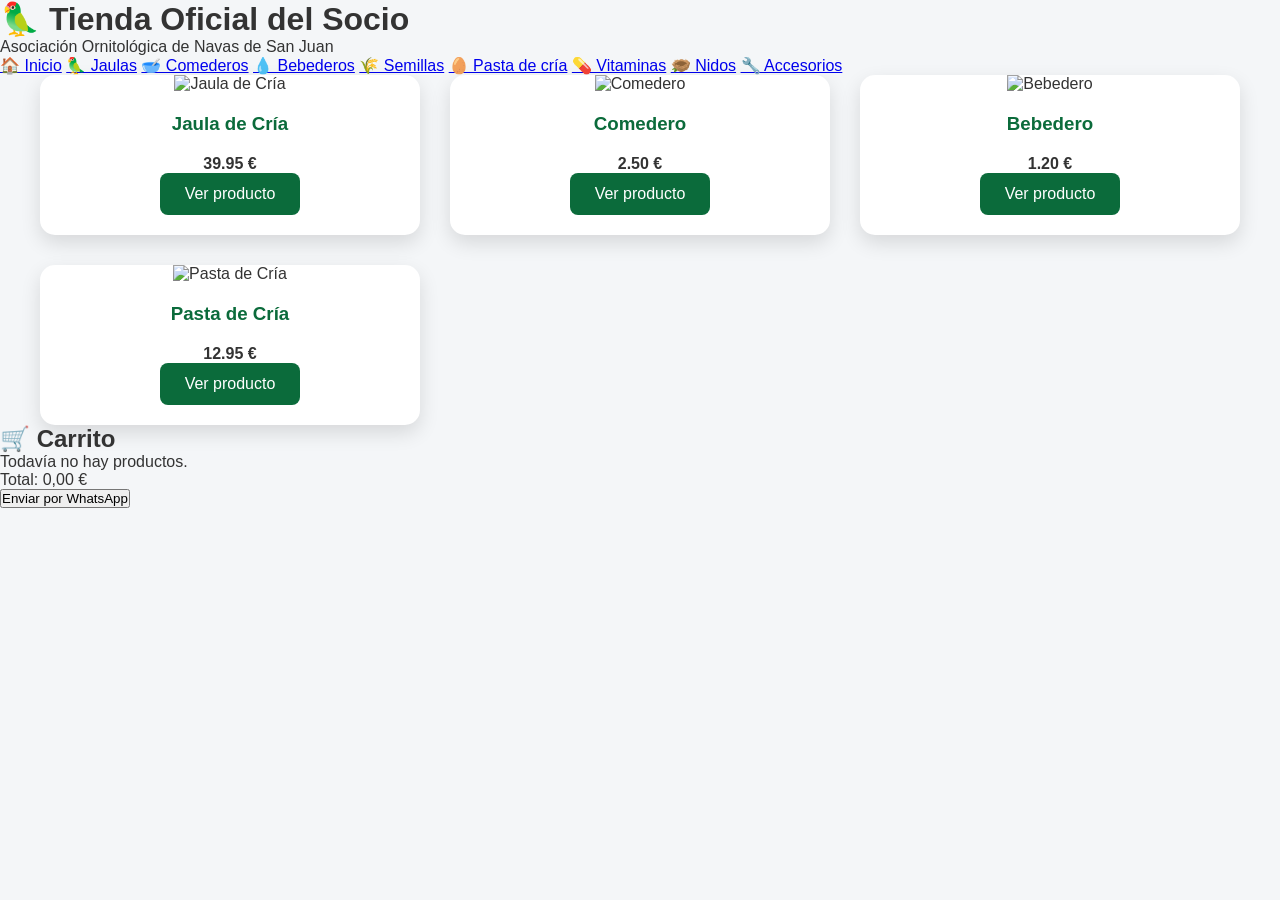
==== commit 8e1a099e: "Change class name from 'productos' to 'tarjetas'" ====
--- a/tienda.html
+++ b/tienda.html
@@ -27,7 +27,7 @@
 
 </nav>
 
-<section class="productos" id="productos"></section>
+<section id="productos" class="tarjetas"></section>
 
 
 <div class="carrito">
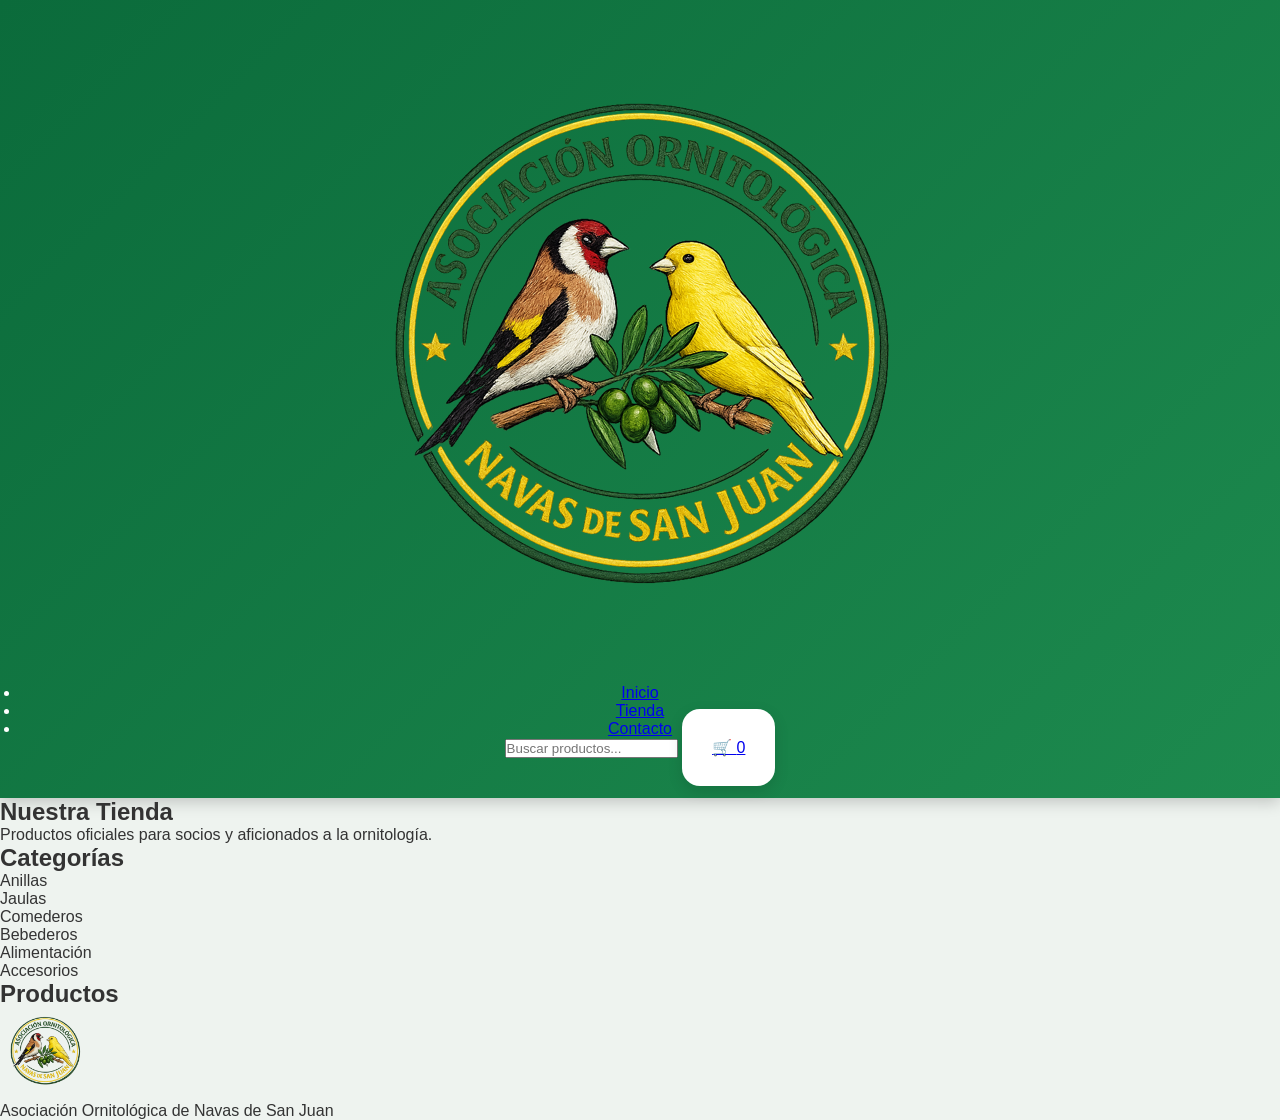
==== commit 70303489: "Enhance tienda.html with metadata and layout updates Updated the tienda.html file to include additio" ====
--- a/tienda.html
+++ b/tienda.html
@@ -1,43 +1,108 @@
 <!DOCTYPE html>
 <html lang="es">
 <head>
-<meta charset="UTF-8">
-<meta name="viewport" content="width=device-width,initial-scale=1">
-<title>Tienda del Socio</title>
-<link rel="stylesheet" href="css/style.css">
+    <meta charset="UTF-8">
+    <meta name="viewport" content="width=device-width, initial-scale=1.0">
+    <title>Tienda | Asociación Ornitológica de Navas de San Juan</title>
+
+    <link rel="stylesheet" href="css/style.css">
+    <link rel="stylesheet" href="css/responsive.css">
 </head>
+
 <body>
-<header>
-<h1>🦜 Tienda Oficial del Socio</h1>
-<p>Asociación Ornitológica de Navas de San Juan</p>
+
+<header class="header">
+
+    <div class="logo">
+        <a href="index.html">
+            <img src="img/logo.png" alt="Logo Asociación">
+        </a>
+    </div>
+
+    <nav>
+        <ul>
+            <li><a href="index.html">Inicio</a></li>
+            <li><a href="tienda.html">Tienda</a></li>
+            <li><a href="contacto.html">Contacto</a></li>
+        </ul>
+    </nav>
+
+    <div class="acciones">
+        <input
+            type="text"
+            id="buscador"
+            placeholder="Buscar productos..."
+        >
+
+        <a href="#" class="carrito">
+            🛒 <span id="contadorCarrito">0</span>
+        </a>
+
+    </div>
+
 </header>
 
+<section class="hero">
 
-<nav class="menu">
+    <div class="hero-contenido">
 
-<a href="#">🏠 Inicio</a>
-<a href="#">🦜 Jaulas</a>
-<a href="#">🥣 Comederos</a>
-<a href="#">💧 Bebederos</a>
-<a href="#">🌾 Semillas</a>
-<a href="#">🥚 Pasta de cría</a>
-<a href="#">💊 Vitaminas</a>
-<a href="#">🪹 Nidos</a>
-<a href="#">🔧 Accesorios</a>
+        <h1>Nuestra Tienda</h1>
 
-</nav>
+        <p>
+            Productos oficiales para socios y aficionados a la ornitología.
+        </p>
 
-<section id="productos" class="tarjetas"></section>
+    </div>
 
+</section>
 
-<div class="carrito">
-<h2>🛒 Carrito</h2>
-<div id="lista">Todavía no hay productos.</div>
-<p id="total">Total: 0,00 €</p>
-<button onclick="enviar()">Enviar por WhatsApp</button>
-</div>
+<section>
+
+    <h2>Categorías</h2>
+
+    <div class="grid">
+
+        <div class="card">Anillas</div>
+        <div class="card">Jaulas</div>
+        <div class="card">Comederos</div>
+        <div class="card">Bebederos</div>
+        <div class="card">Alimentación</div>
+        <div class="card">Accesorios</div>
+
+    </div>
+
+</section>
+
+<section>
+
+    <h2>Productos</h2>
+
+    <div
+        id="contenedorProductos"
+        class="grid">
+
+        <!-- Aquí aparecerán automáticamente los productos -->
+
+    </div>
+
+</section>
+
+<footer>
+
+    <img
+        src="img/logo.png"
+        alt="Logo"
+        style="max-width:90px;">
+
+    <p>
+        Asociación Ornitológica de Navas de San Juan
+    </p>
+
+</footer>
 
 <script src="js/productos.js"></script>
+<script src="js/carrito.js"></script>
 <script src="js/app.js"></script>
+
 </body>
 </html>
--- a/css/style.css
+++ b/css/style.css
@@ -2,94 +2,71 @@
     margin:0;
     padding:0;
     box-sizing:border-box;
+    font-family:Arial,Helvetica,sans-serif;
 }
 
 body{
-    font-family:Arial,Helvetica,sans-serif;
-    background:#f4f6f8;
+    background:#eef3ef;
     color:#333;
 }
 
-.cabecera{
-    background:linear-gradient(135deg,#0b6b3b,#1f8a50);
+header{
+    background:linear-gradient(135deg,#0b6b3b,#1d8a4e);
     color:white;
     text-align:center;
-    padding:50px 20px;
+    padding:40px 20px;
+    box-shadow:0 4px 15px rgba(0,0,0,.2);
 }
 
-.logo{
-    width:140px;
-    margin-bottom:20px;
+header h1{
+    font-size:42px;
+    margin-bottom:10px;
 }
 
-.cabecera h1{
-    font-size:42px;
-    margin-bottom:15px;
+header p{
+    font-size:20px;
 }
 
-.cabecera p{
-    font-size:20px;
-    margin-bottom:30px;
+.menu{
+    display:flex;
+    justify-content:center;
+    flex-wrap:wrap;
+    gap:12px;
+    background:white;
+    padding:18px;
+    box-shadow:0 2px 10px rgba(0,0,0,.08);
 }
 
-.boton-principal{
-    display:inline-block;
-    background:white;
-    color:#0b6b3b;
-    padding:15px 35px;
-    border-radius:10px;
+.menu a{
     text-decoration:none;
+    color:white;
+    background:#0b6b3b;
+    padding:12px 22px;
+    border-radius:30px;
     font-weight:bold;
-    font-size:18px;
     transition:.3s;
 }
 
-.boton-principal:hover{
-    background:#25D366;
-    color:white;
+.menu a:hover{
+    background:#25a25b;
+    transform:translateY(-3px);
 }
 
-.banner{
-    text-align:center;
-    padding:60px 20px;
-    background:white;
-}
-
-.banner h2{
-    font-size:36px;
-    color:#0b6b3b;
-    margin-bottom:15px;
-}
-
-.banner p{
-    font-size:20px;
-}
-
-.destacados{
-    padding:50px 20px;
-}
-
-.destacados h2{
-    text-align:center;
-    margin-bottom:30px;
-    color:#0b6b3b;
-}
-
-.tarjetas{
+.productos{
     display:grid;
     grid-template-columns:repeat(auto-fit,minmax(280px,1fr));
     gap:30px;
-    max-width:1200px;
-    margin:auto;
+    max-width:1300px;
+    margin:40px auto;
+    padding:20px;
 }
 
 .tarjeta{
     background:white;
-    border-radius:15px;
+    border-radius:18px;
     overflow:hidden;
-    box-shadow:0 8px 20px rgba(0,0,0,.12);
-    transition:.3s;
-    text-align:center;
+    box-shadow:0 10px 25px rgba(0,0,0,.12);
+    transition:.35s;
 }
 
 .tarjeta:hover{
@@ -98,29 +75,54 @@
 
 .tarjeta img{
     width:100%;
-    height:220px;
+    height:250px;
     object-fit:cover;
+    background:#eee;
 }
 
 .tarjeta h3{
-    margin:20px 0;
-    color:#0b6b3b;
+    font-size:24px;
+    padding:15px;
 }
 
-.tarjeta a{
-    display:inline-block;
-    margin-bottom:20px;
+.precio{
+    color:#0b6b3b;
+    font-size:30px;
+    font-weight:bold;
+    padding:0 15px;
+}
+
+.tarjeta button{
+    width:90%;
+    margin:20px auto;
+    display:block;
+    border:none;
     background:#0b6b3b;
     color:white;
-    padding:12px 25px;
-    text-decoration:none;
-    border-radius:8px;
+    padding:15px;
+    border-radius:12px;
+    cursor:pointer;
+    font-size:17px;
+    transition:.3s;
 }
 
-footer{
-    background:#111;
-    color:white;
-    text-align:center;
-    padding:25px;
-    margin-top:50px;
+.tarjeta button:hover{
+    background:#25a25b;
 }
+
+.carrito{
+    max-width:1300px;
+    margin:30px auto;
+    background:white;
+    padding:30px;
+    border-radius:18px;
+    box-shadow:0 5px 15px rgba(0,0,0,.12);
+}
+
+.carrito h2{
+    margin-bottom:20px;
+}
+
+button{
+    cursor:pointer;
+}
--- a/css/responsive.css
+++ b/css/responsive.css
@@ -0,0 +1,120 @@
+/* responsive.css */
+
+@media (max-width: 992px) {
+
+.header{
+    flex-wrap: wrap;
+    gap:15px;
+    padding:15px 20px;
+}
+
+nav{
+    width:100%;
+}
+
+nav ul{
+    justify-content:center;
+    flex-wrap:wrap;
+    gap:15px;
+}
+
+.acciones{
+    width:100%;
+    justify-content:center;
+}
+
+.acciones input{
+    width:100%;
+    max-width:350px;
+}
+
+.hero h1{
+    font-size:2.4rem;
+}
+
+.hero p{
+    font-size:1rem;
+}
+
+section{
+    padding:60px 6%;
+}
+
+}
+
+@media (max-width:768px){
+
+.logo img{
+    height:55px;
+}
+
+.header{
+    flex-direction:column;
+    align-items:center;
+}
+
+nav ul{
+    flex-direction:column;
+    align-items:center;
+}
+
+.hero{
+    min-height:60vh;
+    padding:40px 20px;
+}
+
+.hero h1{
+    font-size:2rem;
+}
+
+.hero p{
+    font-size:.95rem;
+}
+
+.btn{
+    width:100%;
+    max-width:300px;
+}
+
+.grid{
+    grid-template-columns:1fr;
+}
+
+.card{
+    padding:20px;
+}
+
+footer{
+    font-size:.9rem;
+}
+
+}
+
+@media (max-width:480px){
+
+.hero h1{
+    font-size:1.7rem;
+}
+
+.hero p{
+    font-size:.9rem;
+}
+
+section h2{
+    font-size:1.5rem;
+}
+
+.header{
+    padding:10px;
+}
+
+.acciones input{
+    max-width:100%;
+}
+
+.carrito{
+    width:100%;
+    text-align:center;
+}
+
+}
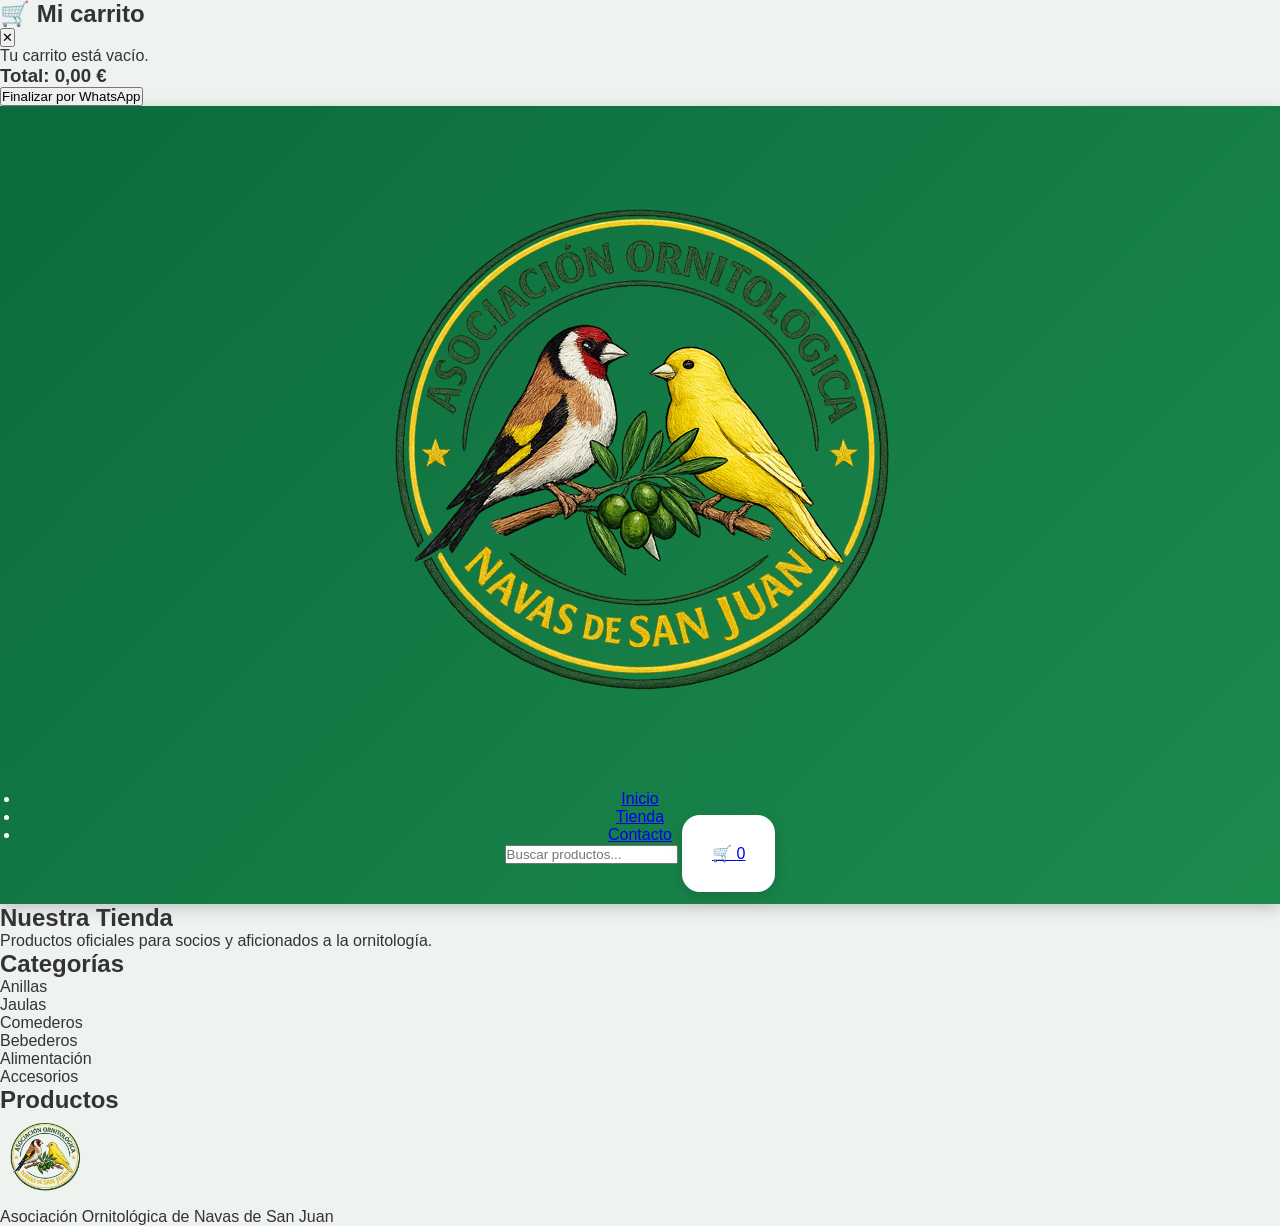
==== commit d5eef228: "Update tienda.html" ====
--- a/tienda.html
+++ b/tienda.html
@@ -10,7 +10,43 @@
 </head>
 
 <body>
+<!-- FONDO OSCURO -->
+<div id="fondoCarrito" class="fondo-carrito"></div>
 
+<!-- PANEL DEL CARRITO -->
+<div id="panelCarrito" class="panel-carrito">
+
+    <div class="cabecera-carrito">
+
+        <h2>🛒 Mi carrito</h2>
+
+        <button id="cerrarCarrito">✕</button>
+
+    </div>
+
+    <div id="listaCarrito">
+
+        <p>Tu carrito está vacío.</p>
+
+    </div>
+
+    <div class="pie-carrito">
+
+        <h3>Total:
+            <span id="totalCarrito">
+                0,00 €
+            </span>
+        </h3>
+
+        <button id="btnWhatsapp" class="btn">
+
+            Finalizar por WhatsApp
+
+        </button>
+
+    </div>
+
+</div>
 <header class="header">
 
     <div class="logo">
@@ -34,7 +70,7 @@
             placeholder="Buscar productos..."
         >
 
-        <a href="#" class="carrito">
+      <a href="#" class="carrito" id="abrirCarrito">
             🛒 <span id="contadorCarrito">0</span>
         </a>
 
